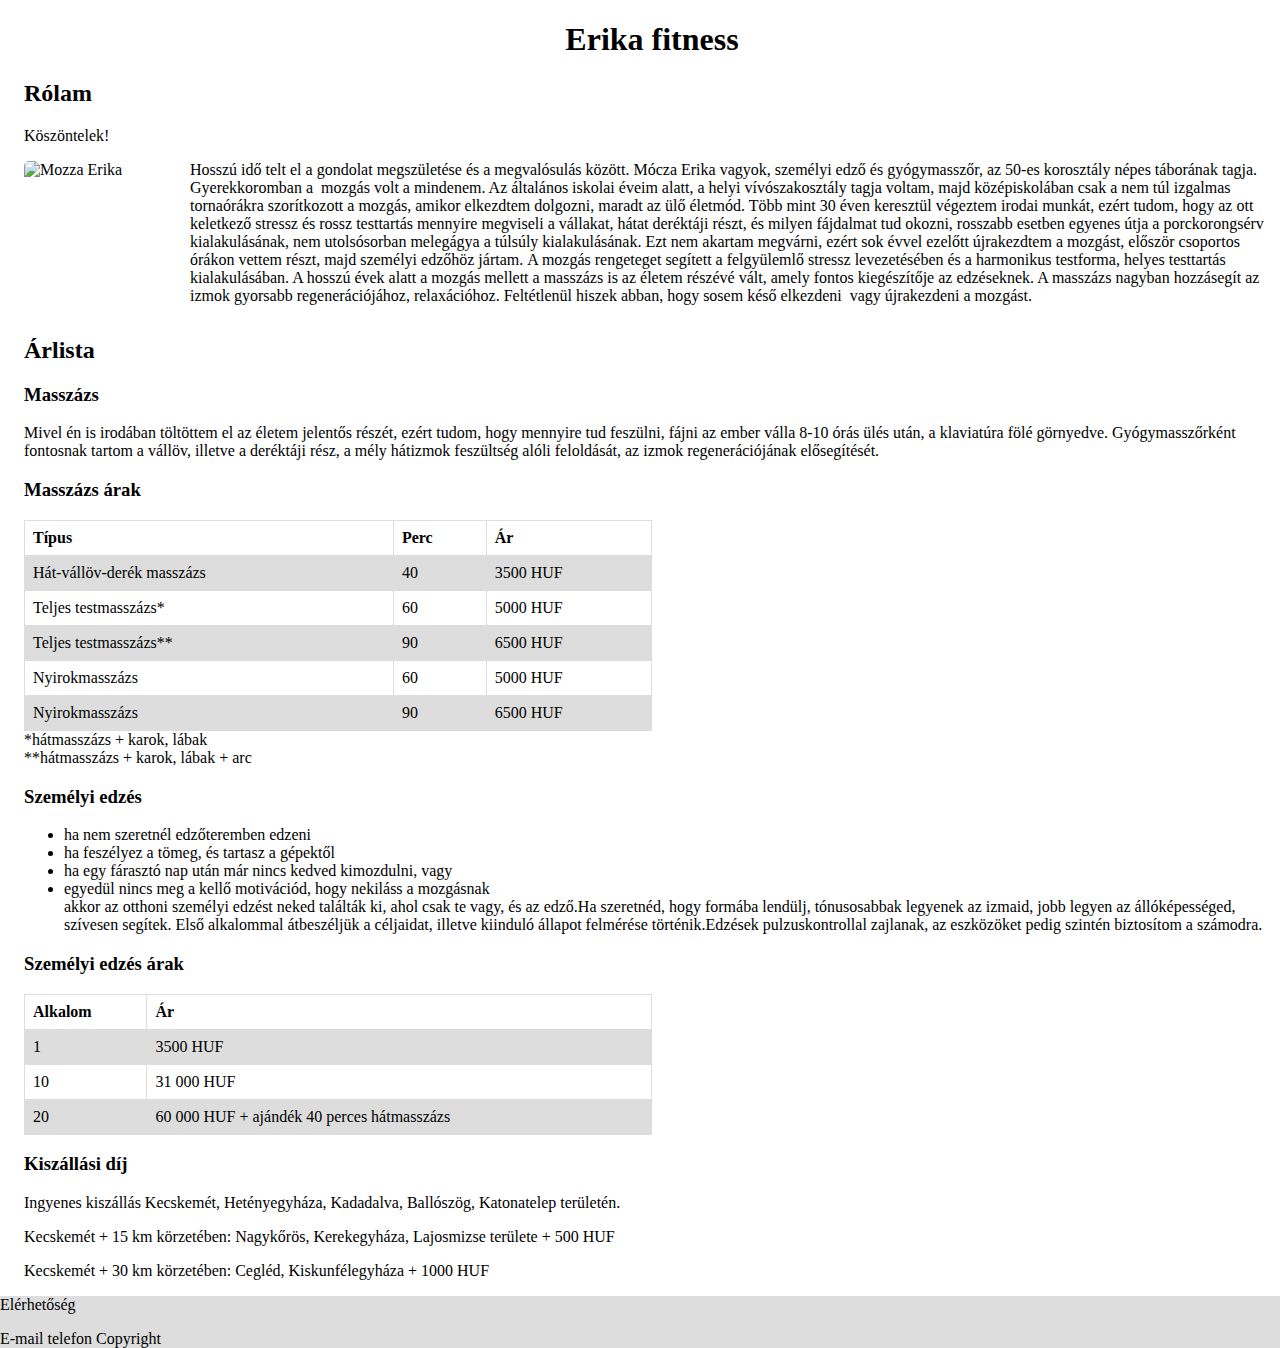
==== index.html @ aba7c1e1 "html added, raw version for wireframe" ====
<!DOCTYPE html>
<html lang="en">

<head>
    <meta charset="UTF-8">
    <meta http-equiv="X-UA-Compatible" content="IE=edge">
    <meta name="viewport" content="width=device-width, initial-scale=1.0">
    <link rel="stylesheet" href="style.css">
    <title>Erika fitness</title>
</head>

<body>
    <main>
        <h1>Erika fitness</h1>
        <section class="first-section">
            <h2>Rólam</h2>
            <div class="about">
                <p>Köszöntelek!</p>
                <img src="https://scontent.fbud4-1.fna.fbcdn.net/v/t31.18172-8/18449265_113474132563004_8985044659441590588_o.jpg?_nc_cat=100&ccb=1-3&_nc_sid=174925&_nc_ohc=2CkDUSMdNc8AX93CDe8&_nc_ht=scontent.fbud4-1.fna&oh=48395b880017b151f3cebd5d5f095a82&oe=60DC9DB2"
                    alt="Mozza Erika"> Hosszú idő telt el a gondolat megszületése és a megvalósulás között. Mócza Erika vagyok, személyi edző és gyógymasszőr, az 50-es korosztály népes táborának tagja. Gyerekkoromban a  mozgás volt a mindenem.
                Az általános iskolai éveim alatt, a helyi vívószakosztály tagja voltam, majd középiskolában csak a nem túl izgalmas tornaórákra szorítkozott a mozgás, amikor elkezdtem dolgozni, maradt az ülő életmód. Több mint 30 éven keresztül végeztem
                irodai munkát, ezért tudom, hogy az ott keletkező stressz és rossz testtartás mennyire megviseli a vállakat, hátat deréktáji részt, és milyen fájdalmat tud okozni, rosszabb esetben egyenes útja a porckorongsérv kialakulásának, nem utolsósorban
                melegágya a túlsúly kialakulásának. Ezt nem akartam megvárni, ezért sok évvel ezelőtt újrakezdtem a mozgást, először csoportos órákon vettem részt, majd személyi edzőhöz jártam. A mozgás rengeteget segített a felgyülemlő stressz levezetésében
                és a harmonikus testforma, helyes testtartás kialakulásában. A hosszú évek alatt a mozgás mellett a masszázs is az életem részévé vált, amely fontos kiegészítője az edzéseknek. A masszázs nagyban hozzásegít az izmok gyorsabb regenerációjához,
                relaxációhoz. Feltétlenül hiszek abban, hogy sosem késő elkezdeni  vagy újrakezdeni a mozgást.</div>
        </section>
        <section>
            <h2>Árlista</h2>
            <div>
                <h3>Masszázs</h3>
                <p>Mivel én is irodában töltöttem el az életem jelentős részét, ezért tudom, hogy mennyire tud feszülni, fájni az ember válla 8-10 órás ülés után, a klaviatúra fölé görnyedve. Gyógymasszőrként fontosnak tartom a vállöv, illetve a deréktáji
                    rész, a mély hátizmok feszültség alóli feloldását, az izmok regenerációjának elősegítését.</p>

            </div>
            <div>
                <h3>Masszázs árak</h3>
                <table>
                    <tr>
                        <th>Típus</th>
                        <th>Perc</th>
                        <th>Ár</th>
                    </tr>
                    <tr>
                        <td>Hát-vállöv-derék masszázs</td>
                        <td>40</td>
                        <td>3500 HUF</td>
                    </tr>
                    <tr>
                        <td>Teljes testmasszázs*</td>
                        <td>60</td>
                        <td>5000 HUF</td>
                    </tr>
                    <tr>
                        <td>Teljes testmasszázs**</td>
                        <td>90</td>
                        <td>6500 HUF</td>
                    </tr>
                    <tr>
                        <td>Nyirokmasszázs</td>
                        <td>60</td>
                        <td>5000 HUF</td>
                    </tr>
                    <tr>
                        <td>Nyirokmasszázs</td>
                        <td>90</td>
                        <td>6500 HUF</td>
                    </tr>
                </table>
                <span>*hátmasszázs + karok, lábak</span><br>
                <span>**hátmasszázs + karok, lábak + arc</span>
            </div>
            <div>
                <h3>Személyi edzés</h3>
                <ul>
                    <li>ha nem szeretnél edzőteremben edzeni</li>
                    <li>ha feszélyez a tömeg, és tartasz a gépektől</li>
                    <li>ha egy fárasztó nap után már nincs kedved kimozdulni, vagy</li>
                    <li>egyedül nincs meg a kellő motivációd, hogy nekiláss a mozgásnak</li>
                    <span>akkor az otthoni személyi edzést neked találták ki, ahol csak te vagy, és az edző.Ha szeretnéd, hogy formába lendülj, tónusosabbak legyenek az izmaid, jobb legyen az állóképességed, szívesen segítek. Első alkalommal átbeszéljük a céljaidat,
                        illetve kiinduló állapot felmérése történik.Edzések pulzuskontrollal zajlanak, az eszközöket pedig szintén biztosítom a számodra.</span>
                </ul>
            </div>
            <div>
                <h3>Személyi edzés árak</h3>
                <table>

                    <tr>
                        <th>Alkalom</th>
                        <th>Ár</th>
                    </tr>
                    <tr>
                        <td>1</td>
                        <td>3500 HUF</td>
                    </tr>
                    <tr>
                        <td>10</td>
                        <td>31 000 HUF</td>
                    </tr>
                    <tr>
                        <td>20</td>
                        <td>60 000 HUF + ajándék 40 perces hátmasszázs</td>
                    </tr>

                </table>
            </div>
            <div>
                <h3>Kiszállási díj</h3>
                <p>Ingyenes kiszállás Kecskemét, Hetényegyháza, Kadadalva, Ballószög, Katonatelep területén.</p>
                <p>Kecskemét + 15 km körzetében: Nagykőrös, Kerekegyháza, Lajosmizse területe + 500 HUF</p>
                <p>Kecskemét + 30 km körzetében: Cegléd, Kiskunfélegyháza + 1000 HUF</p>
            </div>
        </section>
    </main>
    <footer>
        <p>Elérhetőség</p>
        <span>E-mail</span>
        <span>telefon</span>
        <span>Copyright</span>
    </footer>

</body>

</html>
---- style.css ----
body {
    padding: 0;
    margin: 0;
    box-sizing: border-box;
}

main {
    padding-left: 1.5em;
}

h1 {
    text-align: center;
}

.first-section {
    margin-bottom: 2em;
}

.about img {
    padding-right: 1em;
}

img {
    width: 150px;
    height: 150px;
    float: left;
    border-radius: 5px;
}

table {
    border-collapse: collapse;
    width: 50%;
}

td,
th {
    border: 1px solid #dddddd;
    text-align: left;
    padding: 8px;
}

tr:nth-child(even) {
    background-color: #dddddd;
}

footer {
    background-color: #dddddd;
}
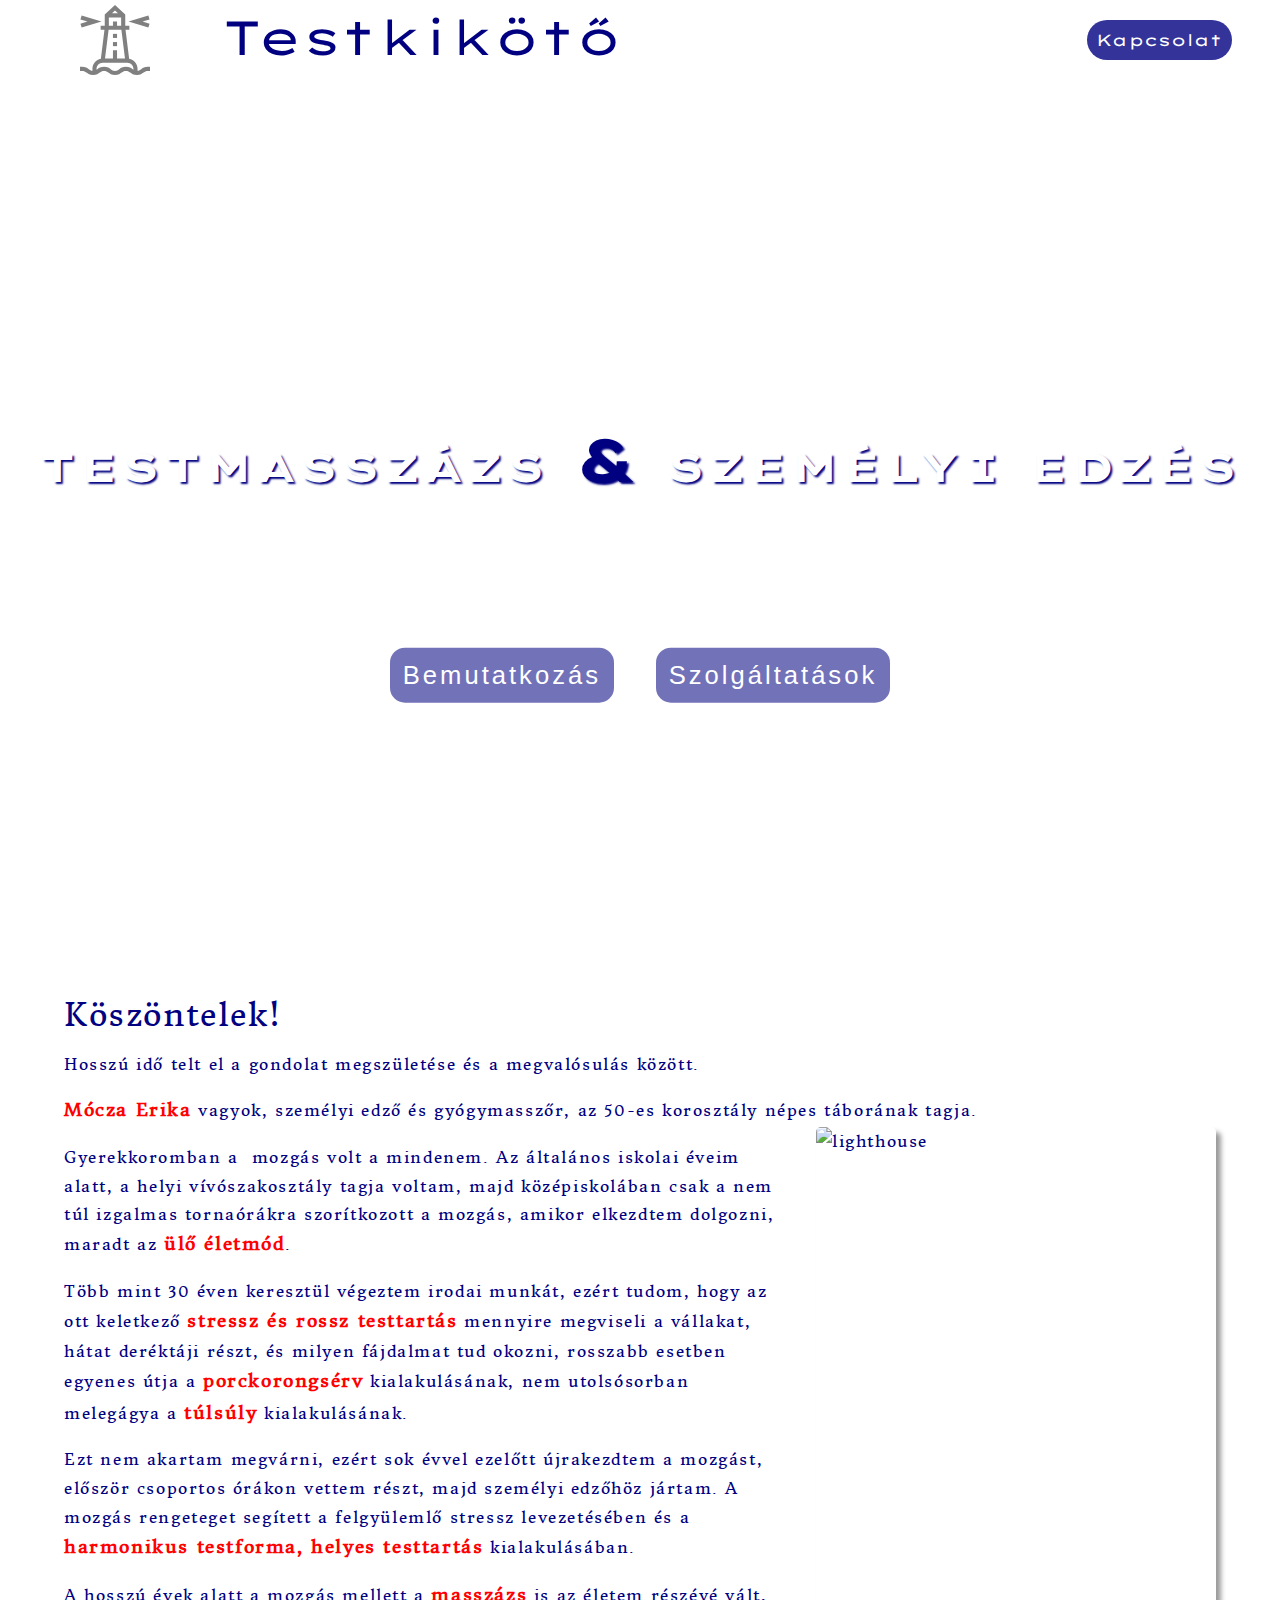
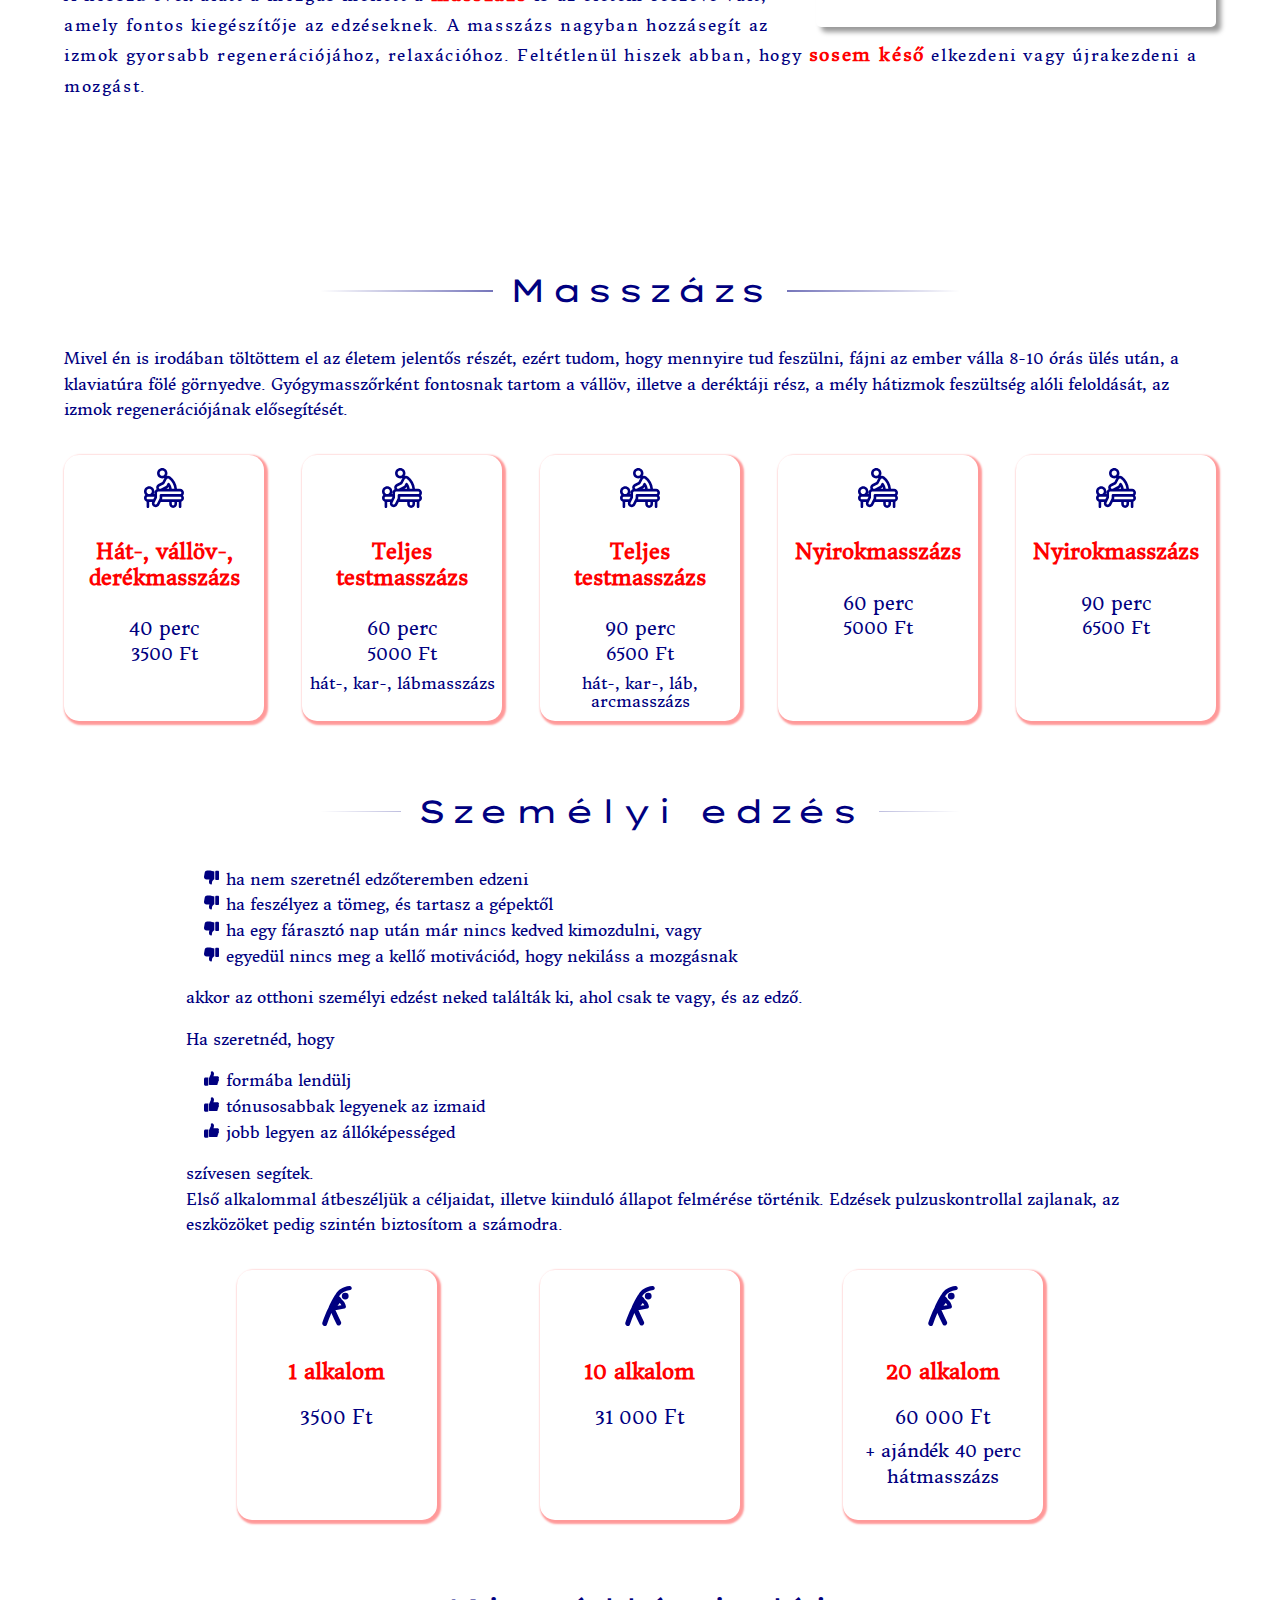
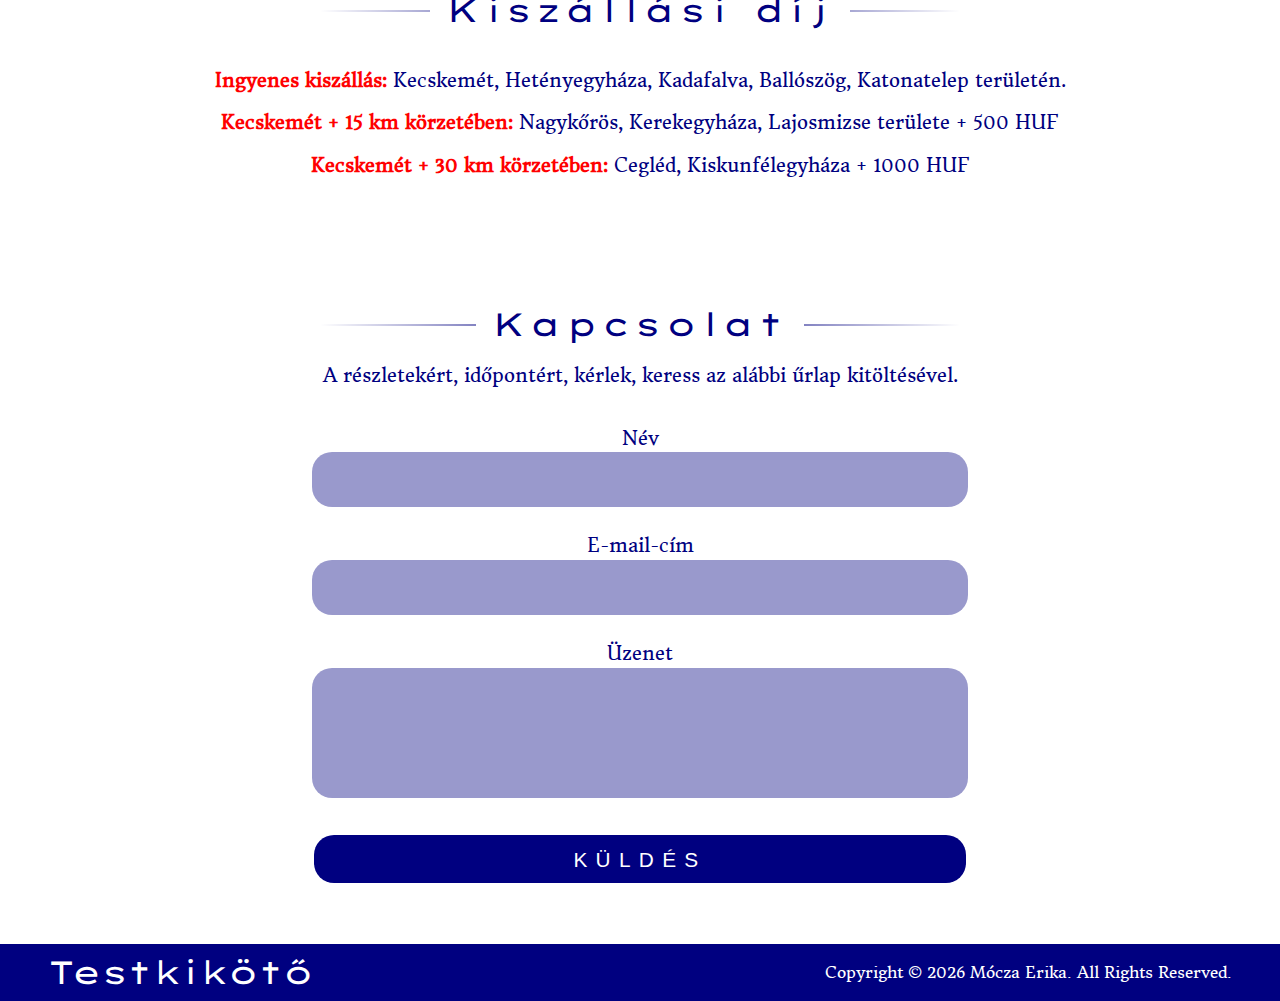
==== commit 35b8e261: "v1: hero, cards, contact form to be continued" ====
--- a/index.html
+++ b/index.html
@@ -5,117 +5,185 @@
     <meta charset="UTF-8">
     <meta http-equiv="X-UA-Compatible" content="IE=edge">
     <meta name="viewport" content="width=device-width, initial-scale=1.0">
+    <link rel="icon" href="lighthouse.svg" type="image/icon">
     <link rel="stylesheet" href="style.css">
-    <title>Erika fitness</title>
+    <script src="script.js"></script>
+    <title>Testkikötő</title>
 </head>
 
 <body>
     <main>
-        <h1>Erika fitness</h1>
-        <section class="first-section">
-            <h2>Rólam</h2>
-            <div class="about">
+        <nav>
+            <a href="#">
+                <svg id="Capa_1" enable-background="new 0 0 512.05 512.05" height="70" viewBox="0 0 512.05 512.05" width="70" xmlns="http://www.w3.org/2000/svg"><g>
+                <path d="m500.155 76.701-145.613 44.349 145.613 44.35 8.74-28.699-51.386-15.651 51.386-15.65z"/><path d="m11.895 165.4 145.614-44.35-145.614-44.349-8.74 28.699 51.386 15.65-51.386 15.651z"/><path d="m447.668 469.945c-8.474 6.201-14.883 10.878-26.643 11.894v-14.789c0-36.78-26.619-67.438-61.6-73.777l-26.417-212.223h28.017v-30h-30v-81.55l-75-69.5-75 69.5v81.55h-30v30h28.017l-26.418 212.223c-34.98 6.339-61.599 36.998-61.599 73.777v14.788c-11.76-1.016-18.168-5.693-26.643-11.894-10.896-7.972-24.456-17.895-49.357-17.895h-15v30h15c15.098 0 22.038 5.078 31.643 12.105 10.896 7.972 24.456 17.895 49.357 17.895 25 0 38.308-9.98 49-18 9.289-6.967 16-12 31-12s21.711 5.033 31 12c10.692 8.02 24 18 49 18s38.308-9.98 49-18c9.289-6.967 16-12 31-12s21.711 5.033 31 12c10.692 8.02 24 18 49 18 24.901 0 38.462-9.922 49.357-17.895 9.604-7.028 16.544-12.105 31.643-12.105h15v-30h-15c-24.901.001-38.462 9.923-49.357 17.896zm-191.643-429.045 21.745 20.15h-43.489zm-45 50.15h90v60h-30v-30h-30v30h-30zm-1.751 90h93.503l26.266 211h-58.017v-61h-30v61h-58.017zm181.751 293.365c-1.952-1.336-3.911-2.798-6-4.365-10.692-8.02-24-18-49-18s-38.308 9.98-49 18c-9.289 6.967-16 12-31 12s-21.711-5.033-31-12c-10.692-8.02-24-18-49-18s-38.308 9.98-49 18c-2.089 1.567-4.048 3.029-6 4.365v-7.365c0-24.813 20.187-45 45-45h180c24.813 0 45 20.187 45 45z"/><path d="m241.025 211.05h30v30h-30z"/><path d="m241.025 271.05h30v30h-30z"/></g></svg>
+                <span id="nav-span">Testkikötő</span>
+            </a>
+            <a href="#contact"><button>Kapcsolat</button></a>
+        </nav>
+        <div class="hero">
+            <h1>testmasszázs
+                <span>&</span> személyi edzés</h1>
+            <div class="hero-subtext">
+                <span class="hero-span">
+                    <a href="#about">Bemutatkozás</a>
+                </span>
+                <span class="hero-span">
+                    <a href="#services">Szolgáltatások</a>
+                </span>
+            </div>
+
+        </div>
+        <a id="about"></a>
+        <section class="about">
+            <div class="about-text">
                 <p>Köszöntelek!</p>
-                <img src="https://scontent.fbud4-1.fna.fbcdn.net/v/t31.18172-8/18449265_113474132563004_8985044659441590588_o.jpg?_nc_cat=100&ccb=1-3&_nc_sid=174925&_nc_ohc=2CkDUSMdNc8AX93CDe8&_nc_ht=scontent.fbud4-1.fna&oh=48395b880017b151f3cebd5d5f095a82&oe=60DC9DB2"
-                    alt="Mozza Erika"> Hosszú idő telt el a gondolat megszületése és a megvalósulás között. Mócza Erika vagyok, személyi edző és gyógymasszőr, az 50-es korosztály népes táborának tagja. Gyerekkoromban a  mozgás volt a mindenem.
-                Az általános iskolai éveim alatt, a helyi vívószakosztály tagja voltam, majd középiskolában csak a nem túl izgalmas tornaórákra szorítkozott a mozgás, amikor elkezdtem dolgozni, maradt az ülő életmód. Több mint 30 éven keresztül végeztem
-                irodai munkát, ezért tudom, hogy az ott keletkező stressz és rossz testtartás mennyire megviseli a vállakat, hátat deréktáji részt, és milyen fájdalmat tud okozni, rosszabb esetben egyenes útja a porckorongsérv kialakulásának, nem utolsósorban
-                melegágya a túlsúly kialakulásának. Ezt nem akartam megvárni, ezért sok évvel ezelőtt újrakezdtem a mozgást, először csoportos órákon vettem részt, majd személyi edzőhöz jártam. A mozgás rengeteget segített a felgyülemlő stressz levezetésében
-                és a harmonikus testforma, helyes testtartás kialakulásában. A hosszú évek alatt a mozgás mellett a masszázs is az életem részévé vált, amely fontos kiegészítője az edzéseknek. A masszázs nagyban hozzásegít az izmok gyorsabb regenerációjához,
-                relaxációhoz. Feltétlenül hiszek abban, hogy sosem késő elkezdeni  vagy újrakezdeni a mozgást.</div>
+                <p>Hosszú idő telt el a gondolat megszületése és a megvalósulás között.</p>
+                <span>Mócza Erika</span> vagyok, személyi edző és gyógymasszőr, az 50-es korosztály népes táborának tagja.
+                <img src="https://images.unsplash.com/photo-1570611003891-de3f8d228e37?ixlib=rb-1.2.1&ixid=MnwxMjA3fDB8MHxwaG90by1wYWdlfHx8fGVufDB8fHx8&auto=format&fit=crop&w=750&q=80" alt="lighthouse">
+                <p>Gyerekkoromban a  mozgás volt a mindenem. Az általános iskolai éveim alatt, a helyi vívószakosztály tagja voltam, majd középiskolában csak a nem túl izgalmas tornaórákra szorítkozott a mozgás, amikor elkezdtem dolgozni, maradt az <span>ülő életmód</span>.</p>
+                <p>
+                    Több mint 30 éven keresztül végeztem irodai munkát, ezért tudom, hogy az ott keletkező <span>stressz és rossz testtartás</span> mennyire megviseli a vállakat, hátat deréktáji részt, és milyen fájdalmat tud okozni, rosszabb esetben
+                    egyenes útja a <span>porckorongsérv</span> kialakulásának, nem utolsósorban melegágya a <span>túlsúly</span> kialakulásának.
+                </p>
+                <p>
+                    Ezt nem akartam megvárni, ezért sok évvel ezelőtt újrakezdtem a mozgást, először csoportos órákon vettem részt, majd személyi edzőhöz jártam. A mozgás rengeteget segített a felgyülemlő stressz levezetésében és a <span>harmonikus testforma, helyes testtartás</span>                    kialakulásában.
+                </p>
+                <p>
+                    A hosszú évek alatt a mozgás mellett a <span>masszázs</span> is az életem részévé vált, amely fontos kiegészítője az edzéseknek. A masszázs nagyban hozzásegít az izmok gyorsabb regenerációjához, relaxációhoz. Feltétlenül hiszek abban,
+                    hogy <span>sosem késő</span> elkezdeni vagy újrakezdeni a mozgást.
+                </p>
+            </div>
+
         </section>
-        <section>
-            <h2>Árlista</h2>
-            <div>
-                <h3>Masszázs</h3>
+        <a id="services"></a>
+        <section class="services">
+            <div class="massage-container">
+                <div class="massage-title">
+                    <hr class="hr-text">
+                </div>
+            </div>
+            <div class="massage-text">
                 <p>Mivel én is irodában töltöttem el az életem jelentős részét, ezért tudom, hogy mennyire tud feszülni, fájni az ember válla 8-10 órás ülés után, a klaviatúra fölé görnyedve. Gyógymasszőrként fontosnak tartom a vállöv, illetve a deréktáji
                     rész, a mély hátizmok feszültség alóli feloldását, az izmok regenerációjának elősegítését.</p>
+            </div>
+            <div class="card-container massage">
+                <div class="massage-cards">
+                    <div class="first card">
+                        <p class="first-line">Hát-, vállöv-, derékmasszázs</p>
+                        <span>40 perc</span>
+                        <span>3500 Ft</span>
+                    </div>
+                    <div class="second card">
+                        <p>Teljes testmasszázs</p>
+                        <span>60 perc</span>
+                        <span>5000 Ft</span>
+                        <span>hát-, kar-, lábmasszázs</span>
+                    </div>
+                    <div class="third card">
+                        <p>Teljes testmasszázs</p>
+                        <span>90 perc</span>
+                        <span>6500 Ft</span>
+                        <span>hát-, kar-, láb, arcmasszázs</span>
+                    </div>
+                    <div class="fourth card">
+                        <p>Nyirokmasszázs</p>
+                        <span>60 perc</span>
+                        <span>5000 Ft</span>
+                    </div>
+                    <div class="fifth card">
+                        <p>Nyirokmasszázs</p>
+                        <span>90 perc</span>
+                        <span>6500 Ft</span>
+                    </div>
+                </div>
+            </div>
+            <div class="training">
+                <div class="training-container">
+                    <div class="training-title">
+                        <hr class="hr-text">
+                    </div>
+                </div>
+                <div class="training-text-container">
 
+                    <div class="training-text">
+                        <ul class="negative">
+                            <li>ha nem szeretnél edzőteremben edzeni</li>
+                            <li>ha feszélyez a tömeg, és tartasz a gépektől</li>
+                            <li>ha egy fárasztó nap után már nincs kedved kimozdulni, vagy</li>
+                            <li>egyedül nincs meg a kellő motivációd, hogy nekiláss a mozgásnak</li>
+                        </ul>
+                        <p>akkor az <span>otthoni személyi edzést</span> neked találták ki, ahol csak te vagy, és az edző. </p>
+                        <p>
+                            Ha szeretnéd, hogy
+                            <ul class="positive">
+                                <li>formába lendülj</li>
+                                <li>tónusosabbak legyenek az izmaid</li>
+                                <li>jobb legyen az állóképességed</li>
+                            </ul>
+                            szívesen segítek.<br> Első alkalommal átbeszéljük a céljaidat, illetve kiinduló állapot felmérése történik. Edzések pulzuskontrollal zajlanak, az eszközöket pedig szintén biztosítom a számodra.
+                        </p>
+                        </p>
+                    </div>
+                </div>
             </div>
-            <div>
-                <h3>Masszázs árak</h3>
-                <table>
-                    <tr>
-                        <th>Típus</th>
-                        <th>Perc</th>
-                        <th>Ár</th>
-                    </tr>
-                    <tr>
-                        <td>Hát-vállöv-derék masszázs</td>
-                        <td>40</td>
-                        <td>3500 HUF</td>
-                    </tr>
-                    <tr>
-                        <td>Teljes testmasszázs*</td>
-                        <td>60</td>
-                        <td>5000 HUF</td>
-                    </tr>
-                    <tr>
-                        <td>Teljes testmasszázs**</td>
-                        <td>90</td>
-                        <td>6500 HUF</td>
-                    </tr>
-                    <tr>
-                        <td>Nyirokmasszázs</td>
-                        <td>60</td>
-                        <td>5000 HUF</td>
-                    </tr>
-                    <tr>
-                        <td>Nyirokmasszázs</td>
-                        <td>90</td>
-                        <td>6500 HUF</td>
-                    </tr>
-                </table>
-                <span>*hátmasszázs + karok, lábak</span><br>
-                <span>**hátmasszázs + karok, lábak + arc</span>
+            <div class="card-container training">
+                <div class="training-cards">
+                    <div class="first card">
+                        <span>1 alkalom</span>
+                        <span>3500 Ft</span>
+                    </div>
+                    <div class="second card">
+                        <span>10 alkalom</span>
+                        <span>31 000 Ft</span>
+                    </div>
+                    <div class="third card">
+                        <span>20 alkalom</span>
+                        <span>60 000 Ft</span>
+                        <span>+ ajándék 40 perc hátmasszázs</span>
+                    </div>
+                </div>
             </div>
-            <div>
-                <h3>Személyi edzés</h3>
-                <ul>
-                    <li>ha nem szeretnél edzőteremben edzeni</li>
-                    <li>ha feszélyez a tömeg, és tartasz a gépektől</li>
-                    <li>ha egy fárasztó nap után már nincs kedved kimozdulni, vagy</li>
-                    <li>egyedül nincs meg a kellő motivációd, hogy nekiláss a mozgásnak</li>
-                    <span>akkor az otthoni személyi edzést neked találták ki, ahol csak te vagy, és az edző.Ha szeretnéd, hogy formába lendülj, tónusosabbak legyenek az izmaid, jobb legyen az állóképességed, szívesen segítek. Első alkalommal átbeszéljük a céljaidat,
-                        illetve kiinduló állapot felmérése történik.Edzések pulzuskontrollal zajlanak, az eszközöket pedig szintén biztosítom a számodra.</span>
-                </ul>
+            <div class="travel-container">
+                <div class="travel-title">
+                    <hr class="hr-text">
+                </div>
             </div>
-            <div>
-                <h3>Személyi edzés árak</h3>
-                <table>
+            <div class="travel-text">
 
-                    <tr>
-                        <th>Alkalom</th>
-                        <th>Ár</th>
-                    </tr>
-                    <tr>
-                        <td>1</td>
-                        <td>3500 HUF</td>
-                    </tr>
-                    <tr>
-                        <td>10</td>
-                        <td>31 000 HUF</td>
-                    </tr>
-                    <tr>
-                        <td>20</td>
-                        <td>60 000 HUF + ajándék 40 perces hátmasszázs</td>
-                    </tr>
-
-                </table>
+                <p><span>Ingyenes kiszállás:</span> Kecskemét, Hetényegyháza, Kadafalva, Ballószög, Katonatelep területén.</p>
+                <p><span>Kecskemét + 15 km körzetében:</span> Nagykőrös, Kerekegyháza, Lajosmizse területe + 500 HUF</p>
+                <p><span>Kecskemét + 30 km körzetében:</span> Cegléd, Kiskunfélegyháza + 1000 HUF</p>
             </div>
-            <div>
-                <h3>Kiszállási díj</h3>
-                <p>Ingyenes kiszállás Kecskemét, Hetényegyháza, Kadadalva, Ballószög, Katonatelep területén.</p>
-                <p>Kecskemét + 15 km körzetében: Nagykőrös, Kerekegyháza, Lajosmizse területe + 500 HUF</p>
-                <p>Kecskemét + 30 km körzetében: Cegléd, Kiskunfélegyháza + 1000 HUF</p>
+        </section>
+        <a id="contact"></a>
+        <section class="contact">
+            <div class="contact-container">
+                <div class="contact-title">
+                    <hr class="hr-text">
+                </div>
+            </div>
+            <div class="contact-form-container">
+                <span>A részletekért, időpontért, kérlek, keress az alábbi űrlap kitöltésével.</span>
+                <form id="contact-form" action="">
+                    <label for="name">Név</label><br>
+                    <input type="text" name="user_name" required><br>
+                    <label for="email">E-mail-cím</label><br>
+                    <input type="email" name="user_email" required><br>
+                    <label for="message">Üzenet</label><br>
+                    <textarea name="message" cols="30" rows="5"></textarea><br>
+                    <input type="submit" value="Küldés">
+                </form>
             </div>
         </section>
     </main>
     <footer>
-        <p>Elérhetőség</p>
-        <span>E-mail</span>
-        <span>telefon</span>
-        <span>Copyright</span>
+        <a href="#">
+            <span>Testkikötő</span></a>
+        <p>Copyright &copy;
+            <script>
+                document.write(new Date().getFullYear())
+            </script> Mócza Erika. All Rights Reserved.</p>
     </footer>
 
 </body>
--- a/style.css
+++ b/style.css
@@ -1,10 +1,701 @@
+@charset "UTF-8";
+@import url("https://fonts.googleapis.com/css2?family=Akaya+Telivigala&family=Donegal+One&family=Gentium+Book+Basic&family=Lexend+Zetta&family=Milonga&family=Oregano&family=Quando&family=Red+Rose&display=swap");
 body {
-    padding: 0;
-    margin: 0;
-    box-sizing: border-box;
-}
-
-main {
+  padding: 0;
+  margin: 0;
+  -webkit-box-sizing: border-box;
+          box-sizing: border-box;
+}
+
+nav {
+  position: fixed;
+  display: -webkit-box;
+  display: -ms-flexbox;
+  display: flex;
+  -webkit-box-pack: justify;
+      -ms-flex-pack: justify;
+          justify-content: space-between;
+  -webkit-box-align: center;
+      -ms-flex-align: center;
+          align-items: center;
+  width: 100vw;
+  height: 80px;
+  z-index: 1;
+}
+
+nav a {
+  display: -webkit-box;
+  display: -ms-flexbox;
+  display: flex;
+  text-decoration: none;
+}
+
+nav span {
+  color: white;
+  font-size: 3em;
+  font-family: "Lexend Zetta", sans-serif;
+  padding-left: 1.5em;
+  color: navy;
+  padding-top: .2em;
+}
+
+nav svg {
+  fill: gray;
+  padding-left: 5em;
+  padding-top: .5em;
+  padding-bottom: .5em;
+}
+
+nav button {
+  background-color: navy;
+  color: white;
+  font-size: 1em;
+  font-family: "Lexend Zetta", sans-serif;
+  border: none;
+  border-radius: 20px;
+  height: 40px;
+  padding: 0 .6em 0 .6em;
+  margin-right: 3em;
+  cursor: pointer;
+  -webkit-transition: 1s ease all;
+  transition: 1s ease all;
+  opacity: .8;
+}
+
+nav button:hover {
+  color: white;
+  background-color: red;
+  -webkit-transform: scale(1.1, 1.1);
+          transform: scale(1.1, 1.1);
+  opacity: 1;
+}
+
+.colorChange-nav {
+  background-color: rgba(41, 41, 114, 0.9);
+}
+
+.colorChange-nav-span {
+  color: white;
+  font-size: 2em;
+  padding-top: .7em;
+}
+
+.hero {
+  background-image: url(bgr1.jpg);
+  background-size: cover;
+  width: 100%;
+  height: 100vh;
+  overflow: hidden;
+  position: relative;
+}
+
+.hero h1 {
+  position: absolute;
+  left: 50%;
+  top: 48%;
+  width: 100%;
+  text-transform: uppercase;
+  text-align: center;
+  color: white;
+  -webkit-transform: translate(-50%, -50%);
+          transform: translate(-50%, -50%);
+  letter-spacing: .1em;
+  font-size: 2.5em;
+  font-family: "Lexend Zetta", sans-serif;
+  text-shadow: 2px 2px 2px navy;
+}
+
+.hero h1 span {
+  color: navy;
+  font-size: 1.5em;
+}
+
+.hero-subtext {
+  position: absolute;
+  width: 500px;
+  display: -webkit-box;
+  display: -ms-flexbox;
+  display: flex;
+  -webkit-box-pack: justify;
+      -ms-flex-pack: justify;
+          justify-content: space-between;
+  top: 75%;
+  left: 50%;
+  -webkit-transform: translate(-50%, -50%);
+          transform: translate(-50%, -50%);
+  text-align: center;
+  font-family: Arial, Helvetica, sans-serif;
+  font-size: 1.6em;
+  letter-spacing: 3px;
+}
+
+.hero-subtext a {
+  text-decoration: none;
+  color: white;
+}
+
+.hero-subtext span {
+  padding: .5em;
+  background-color: navy;
+  border-radius: 15px;
+  opacity: .55;
+  -webkit-transition: 1s ease all;
+  transition: 1s ease all;
+}
+
+.hero-subtext span:hover {
+  opacity: 1;
+  -webkit-transform: scale(1.1, 1.1);
+          transform: scale(1.1, 1.1);
+}
+
+.about {
+  width: 100%;
+  height: 100vh;
+}
+
+.about p:first-child {
+  font-size: 2em;
+  line-height: 0.2em;
+}
+
+.about img {
+  width: 300px;
+  height: 300px;
+}
+
+.about .about-text {
+  color: navy;
+  font-family: "Donegal One", serif;
+  padding: 80px 4em 0 4em;
+  letter-spacing: .1em;
+  line-height: 1.8;
+  font-size: 1em;
+}
+
+.about .about-text span {
+  color: red;
+  font-weight: 600;
+  font-size: 1.1em;
+}
+
+.about img {
+  height: 500px;
+  width: 400px;
+  float: right;
+  -webkit-box-shadow: 5px 5px 5px rgba(0, 0, 0, 0.4);
+          box-shadow: 5px 5px 5px rgba(0, 0, 0, 0.4);
+  border-radius: 5px;
+  margin-left: 2em;
+}
+
+.massage-container {
+  width: 100%;
+  display: -webkit-box;
+  display: -ms-flexbox;
+  display: flex;
+  -webkit-box-pack: center;
+      -ms-flex-pack: center;
+          justify-content: center;
+}
+
+.massage-title {
+  padding-top: 50px;
+  width: 30%;
+  font-family: "Lexend Zetta", sans-serif;
+  letter-spacing: .3em;
+  width: 50%;
+}
+
+.massage-title .hr-text {
+  line-height: 1em;
+  position: relative;
+  outline: 0;
+  border: none;
+  color: navy;
+  text-align: center;
+  height: 1.5em;
+  font-size: 2em;
+}
+
+.massage-title .hr-text:before {
+  content: '';
+  background: -webkit-gradient(linear, left top, right top, from(transparent), color-stop(navy), to(transparent));
+  background: linear-gradient(to right, transparent, navy, transparent);
+  position: absolute;
+  left: 0;
+  top: 50%;
+  width: 100%;
+  height: 0.05em;
+}
+
+.massage-title .hr-text:after {
+  content: 'Masszázs';
+  position: relative;
+  display: inline-block;
+  color: navy;
+  padding: 0 .5em;
+  line-height: 1.5em;
+  background-color: white;
+}
+
+.massage-text {
+  padding: 0 4em 0 4em;
+  color: navy;
+  font-family: "Donegal One", serif;
+  font-size: 1em;
+  line-height: 1.6;
+}
+
+.card-container {
+  padding: 1em 4em 0 4em;
+}
+
+.massage-cards {
+  display: -webkit-box;
+  display: -ms-flexbox;
+  display: flex;
+  -webkit-box-pack: justify;
+      -ms-flex-pack: justify;
+          justify-content: space-between;
+}
+
+.massage-cards ul li {
+  list-style-type: none;
+  border: 1px yellow solid;
+}
+
+.card {
+  height: 250px;
+  width: 200px;
+  -webkit-box-shadow: 2px 2px 2px 2px rgba(255, 0, 0, 0.4);
+          box-shadow: 2px 2px 2px 2px rgba(255, 0, 0, 0.4);
+  padding-bottom: 1em;
+  display: -webkit-box;
+  display: -ms-flexbox;
+  display: flex;
+  -webkit-box-orient: vertical;
+  -webkit-box-direction: normal;
+      -ms-flex-direction: column;
+          flex-direction: column;
+  -webkit-box-align: center;
+      -ms-flex-align: center;
+          align-items: center;
+  border-radius: 15px;
+  font-family: "Donegal One", serif;
+  line-height: 1.6em;
+  color: navy;
+  -webkit-transition: 1s ease all;
+  transition: 1s ease all;
+}
+
+.card::before {
+  content: url(massage.svg);
+  -webkit-box-align: center;
+      -ms-flex-align: center;
+          align-items: center;
+  padding-top: .8em;
+}
+
+.card p:nth-child(1) {
+  font-size: 1.3em;
+  font-weight: 600;
+  color: red;
+  border-radius: 5px;
+  text-align: center;
+  background-color: rgba(255, 255, 255, 0.8);
+  padding: 0.2em;
+}
+
+.card span:nth-child(2) {
+  font-size: 1.2em;
+}
+
+.card span:nth-child(3) {
+  font-size: 1.1em;
+}
+
+.card span:nth-child(4) {
+  font-size: 1em;
+  text-align: center;
+  line-height: 1.1em;
+  padding-top: .5em;
+}
+
+.card:hover {
+  background-color: red;
+  -webkit-transform: scale(1.1, 1.1);
+          transform: scale(1.1, 1.1);
+  color: white;
+  -webkit-box-shadow: none;
+          box-shadow: none;
+}
+
+.training-text-container {
+  display: -webkit-box;
+  display: -ms-flexbox;
+  display: flex;
+  -webkit-box-pack: center;
+      -ms-flex-pack: center;
+          justify-content: center;
+  padding-left: 4em;
+}
+
+.training-container {
+  width: 100%;
+  display: -webkit-box;
+  display: -ms-flexbox;
+  display: flex;
+  -webkit-box-pack: center;
+      -ms-flex-pack: center;
+          justify-content: center;
+}
+
+.training-title {
+  padding-top: 50px;
+  width: 30%;
+  font-family: "Lexend Zetta", sans-serif;
+  letter-spacing: .3em;
+  width: 50%;
+}
+
+.training-title .hr-text {
+  line-height: 1em;
+  position: relative;
+  outline: 0;
+  border: none;
+  color: navy;
+  text-align: center;
+  height: 1.5em;
+  font-size: 2em;
+}
+
+.training-title .hr-text:before {
+  content: '';
+  background: -webkit-gradient(linear, left top, right top, from(transparent), color-stop(navy), to(transparent));
+  background: linear-gradient(to right, transparent, navy, transparent);
+  position: absolute;
+  left: 0;
+  top: 50%;
+  width: 100%;
+  height: 0.05em;
+}
+
+.training-title .hr-text:after {
+  content: 'Személyi edzés';
+  position: relative;
+  display: inline-block;
+  color: navy;
+  padding: 0 .5em;
+  line-height: 1.5em;
+  background-color: white;
+}
+
+.training-text {
+  color: navy;
+  font-family: "Donegal One", serif;
+  font-size: 1em;
+  line-height: 1.6;
+  width: 80%;
+}
+
+.training-text .negative {
+  list-style-image: url(dislike.svg);
+}
+
+.training-text .positive {
+  list-style-image: url(like.svg);
+}
+
+.card-container.training {
+  display: -webkit-box;
+  display: -ms-flexbox;
+  display: flex;
+  -webkit-box-pack: center;
+      -ms-flex-pack: center;
+          justify-content: center;
+}
+
+.training-cards {
+  display: -webkit-box;
+  display: -ms-flexbox;
+  display: flex;
+  -webkit-box-pack: justify;
+      -ms-flex-pack: justify;
+          justify-content: space-between;
+  width: 70%;
+}
+
+.training-cards .card {
+  padding-bottom: 0;
+}
+
+.training-cards .card::before {
+  content: url(stretching-exercises.svg);
+  padding: 1em 0 1em 0;
+}
+
+.training-cards span:nth-child(1) {
+  font-size: 1.3em;
+  font-weight: 600;
+  color: red;
+  border-radius: 5px;
+  text-align: center;
+  background-color: rgba(255, 255, 255, 0.8);
+  padding: 0.2em;
+  line-height: 1.8em;
+}
+
+.training-cards span:nth-child(2) {
+  font-size: 1.2em;
+  padding-top: .5em;
+}
+
+.training-cards span:nth-child(3) {
+  font-size: 1.1em;
+  padding-top: .5em;
+  text-align: center;
+}
+
+.travel-container {
+  width: 100%;
+  display: -webkit-box;
+  display: -ms-flexbox;
+  display: flex;
+  -webkit-box-pack: center;
+      -ms-flex-pack: center;
+          justify-content: center;
+}
+
+.travel-title {
+  padding-top: 50px;
+  width: 30%;
+  font-family: "Lexend Zetta", sans-serif;
+  letter-spacing: .3em;
+  width: 50%;
+}
+
+.travel-title .hr-text {
+  line-height: 1em;
+  position: relative;
+  outline: 0;
+  border: none;
+  color: navy;
+  text-align: center;
+  height: 1.5em;
+  font-size: 2em;
+}
+
+.travel-title .hr-text:before {
+  content: '';
+  background: -webkit-gradient(linear, left top, right top, from(transparent), color-stop(navy), to(transparent));
+  background: linear-gradient(to right, transparent, navy, transparent);
+  position: absolute;
+  left: 0;
+  top: 50%;
+  width: 100%;
+  height: 0.05em;
+}
+
+.travel-title .hr-text:after {
+  content: 'Kiszállási díj';
+  position: relative;
+  display: inline-block;
+  color: navy;
+  padding: 0 .5em;
+  line-height: 1.5em;
+  background-color: white;
+}
+
+.travel-text {
+  padding: 0 4em 0 4em;
+  color: navy;
+  font-family: "Donegal One", serif;
+  font-size: 1.2em;
+  line-height: 1.2;
+  text-align: center;
+  margin-bottom: 3em;
+}
+
+.travel-text span {
+  color: red;
+  font-weight: 600;
+}
+
+.contact-container {
+  width: 100%;
+  display: -webkit-box;
+  display: -ms-flexbox;
+  display: flex;
+  -webkit-box-pack: center;
+      -ms-flex-pack: center;
+          justify-content: center;
+}
+
+.contact-title {
+  padding-top: 50px;
+  width: 30%;
+  font-family: "Lexend Zetta", sans-serif;
+  letter-spacing: .3em;
+  width: 50%;
+}
+
+.contact-title .hr-text {
+  line-height: 1em;
+  position: relative;
+  outline: 0;
+  border: none;
+  color: navy;
+  text-align: center;
+  height: 1.5em;
+  font-size: 2em;
+}
+
+.contact-title .hr-text:before {
+  content: '';
+  background: -webkit-gradient(linear, left top, right top, from(transparent), color-stop(navy), to(transparent));
+  background: linear-gradient(to right, transparent, navy, transparent);
+  position: absolute;
+  left: 0;
+  top: 50%;
+  width: 100%;
+  height: 0.05em;
+}
+
+.contact-title .hr-text:after {
+  content: 'Kapcsolat';
+  position: relative;
+  display: inline-block;
+  color: navy;
+  padding: 0 .5em;
+  line-height: 1.5em;
+  background-color: white;
+}
+
+.contact-form-container {
+  height: 580px;
+  width: 100%;
+  font-family: "Donegal One", serif;
+  text-align: center;
+  display: -webkit-box;
+  display: -ms-flexbox;
+  display: flex;
+  -webkit-box-align: center;
+      -ms-flex-align: center;
+          align-items: center;
+  -webkit-box-orient: vertical;
+  -webkit-box-direction: normal;
+      -ms-flex-direction: column;
+          flex-direction: column;
+}
+
+.contact-form-container span {
+  color: navy;
+  font-family: "Donegal One", serif;
+  font-size: 1.2em;
+  line-height: 1.2;
+  text-align: center;
+  margin-bottom: 2em;
+}
+
+#contact-form {
+  line-height: 1.6em;
+  border-radius: 30px;
+  margin-bottom: 2em;
+}
+
+#contact-form label {
+  font-family: "Donegal One", serif;
+  font-size: 1.2em;
+  color: navy;
+}
+
+#contact-form input,
+#contact-form textarea {
+  width: 85%;
+  margin-bottom: 1.5em;
+  border: none;
+  border-radius: 20px;
+  background: navy;
+  opacity: .4;
+  color: white;
+  font-size: 1.1em;
+  line-height: 3em;
+}
+
+#contact-form input:focus,
+#contact-form textarea:focus {
+  outline: none;
+  padding-left: .5em;
+}
+
+#contact-form textarea {
+  resize: none;
+  font-size: 1.5em;
+  line-height: 1.3em;
+}
+
+#contact-form input[type="submit"] {
+  width: 85%;
+  padding: .4em;
+  border-radius: 20px;
+  border: none;
+  background: navy;
+  opacity: 1;
+  font-size: 1.3em;
+  letter-spacing: .4em;
+  text-transform: uppercase;
+  color: white;
+  cursor: pointer;
+  line-height: 1.5em;
+  -webkit-transition: 1s ease all;
+  transition: 1s ease all;
+}
+
+#contact-form input[type="submit"]:hover {
+  opacity: .6;
+  -webkit-transform: scale(1.1, 1.1);
+          transform: scale(1.1, 1.1);
+}
+
+#contact-form input[type="submit"]:active {
+  opacity: 1;
+}
+
+@media (min-width: 568px) {
+  form {
+    width: 60%;
+  }
+}
+
+footer {
+  background-color: navy;
+  color: white;
+  display: -webkit-box;
+  display: -ms-flexbox;
+  display: flex;
+  -webkit-box-pack: justify;
+      -ms-flex-pack: justify;
+          justify-content: space-between;
+  -webkit-box-align: center;
+      -ms-flex-align: center;
+          align-items: center;
+  font-family: "Donegal One", serif;
+  padding: .1em 3em .2em 3em;
+}
+
+footer a {
+  text-decoration: none;
+}
+
+footer span {
+  font-size: 2em;
+  font-family: "Lexend Zetta", sans-serif;
+  color: navy;
+  color: white;
+}
+
+/* main {
     padding-left: 1.5em;
 }
 
@@ -41,8 +732,5 @@
 
 tr:nth-child(even) {
     background-color: #dddddd;
-}
-
-footer {
-    background-color: #dddddd;
-}+} */
+/*# sourceMappingURL=style.css.map */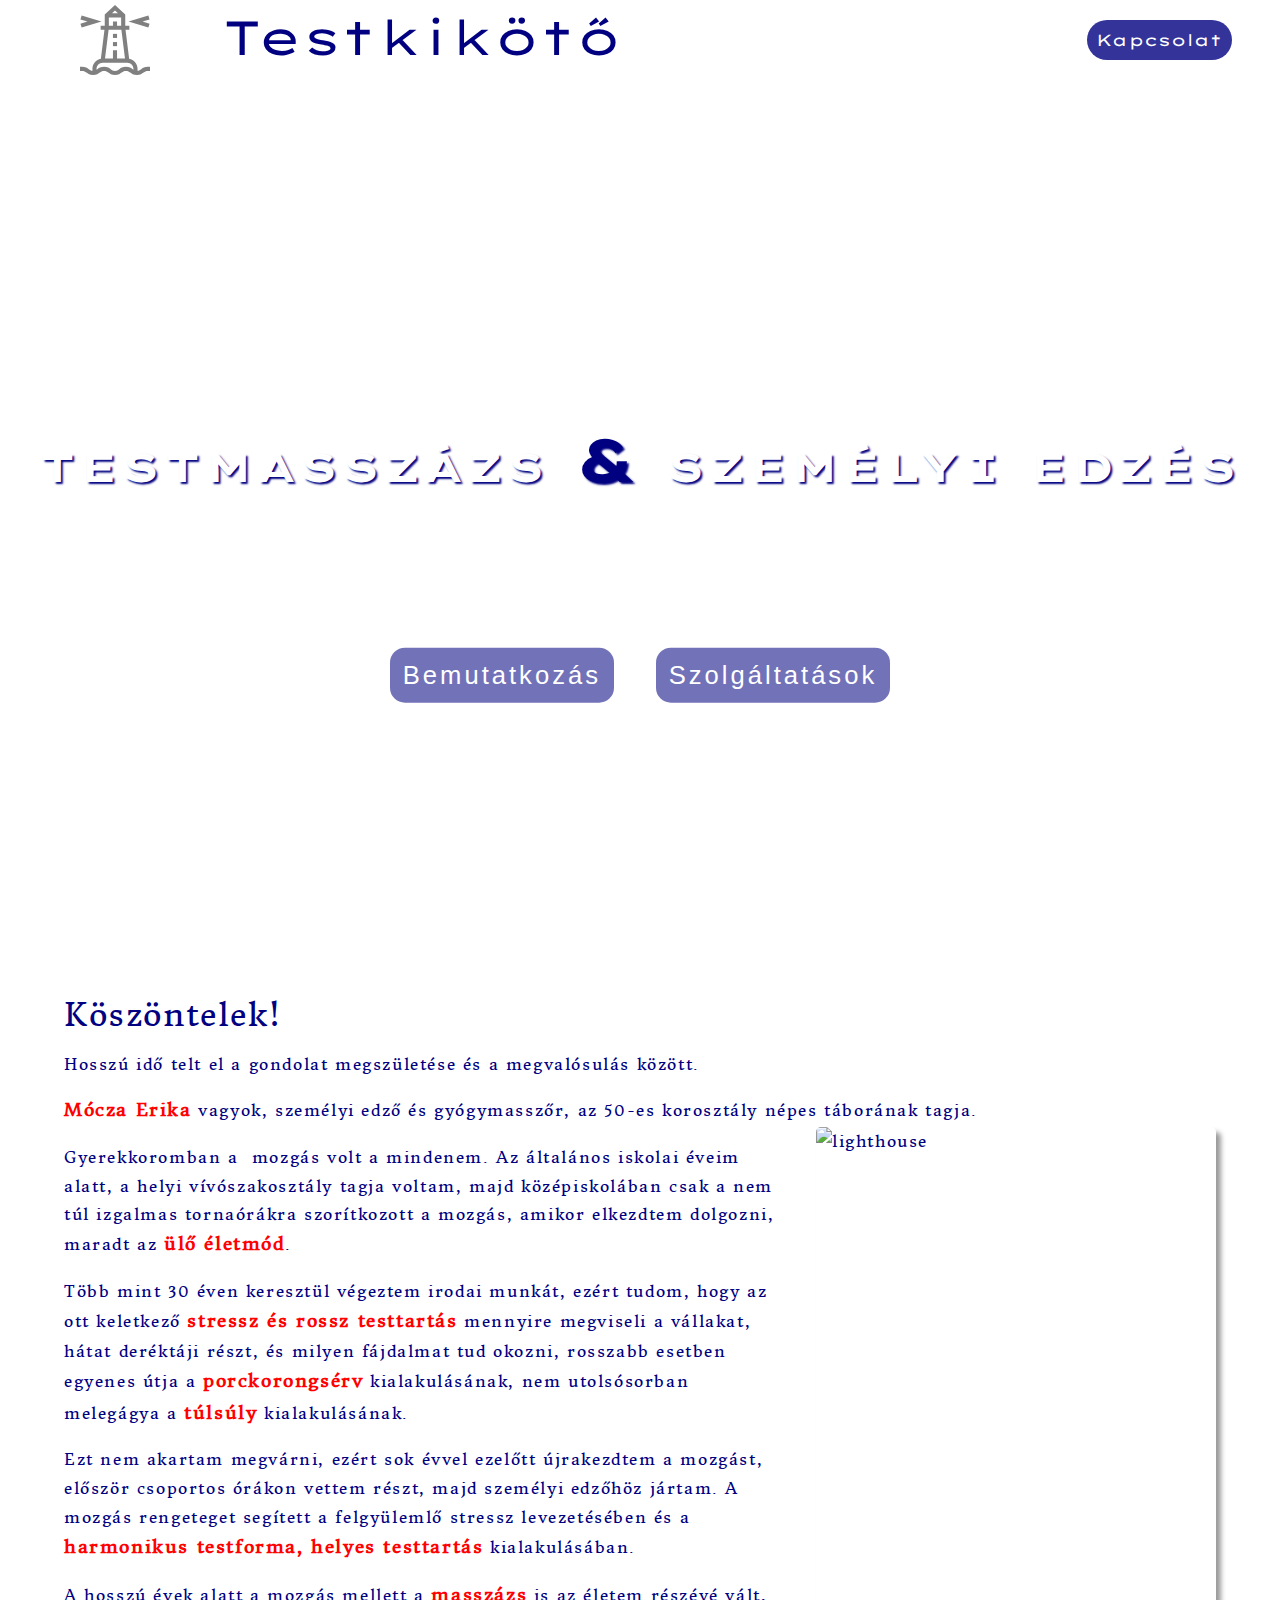
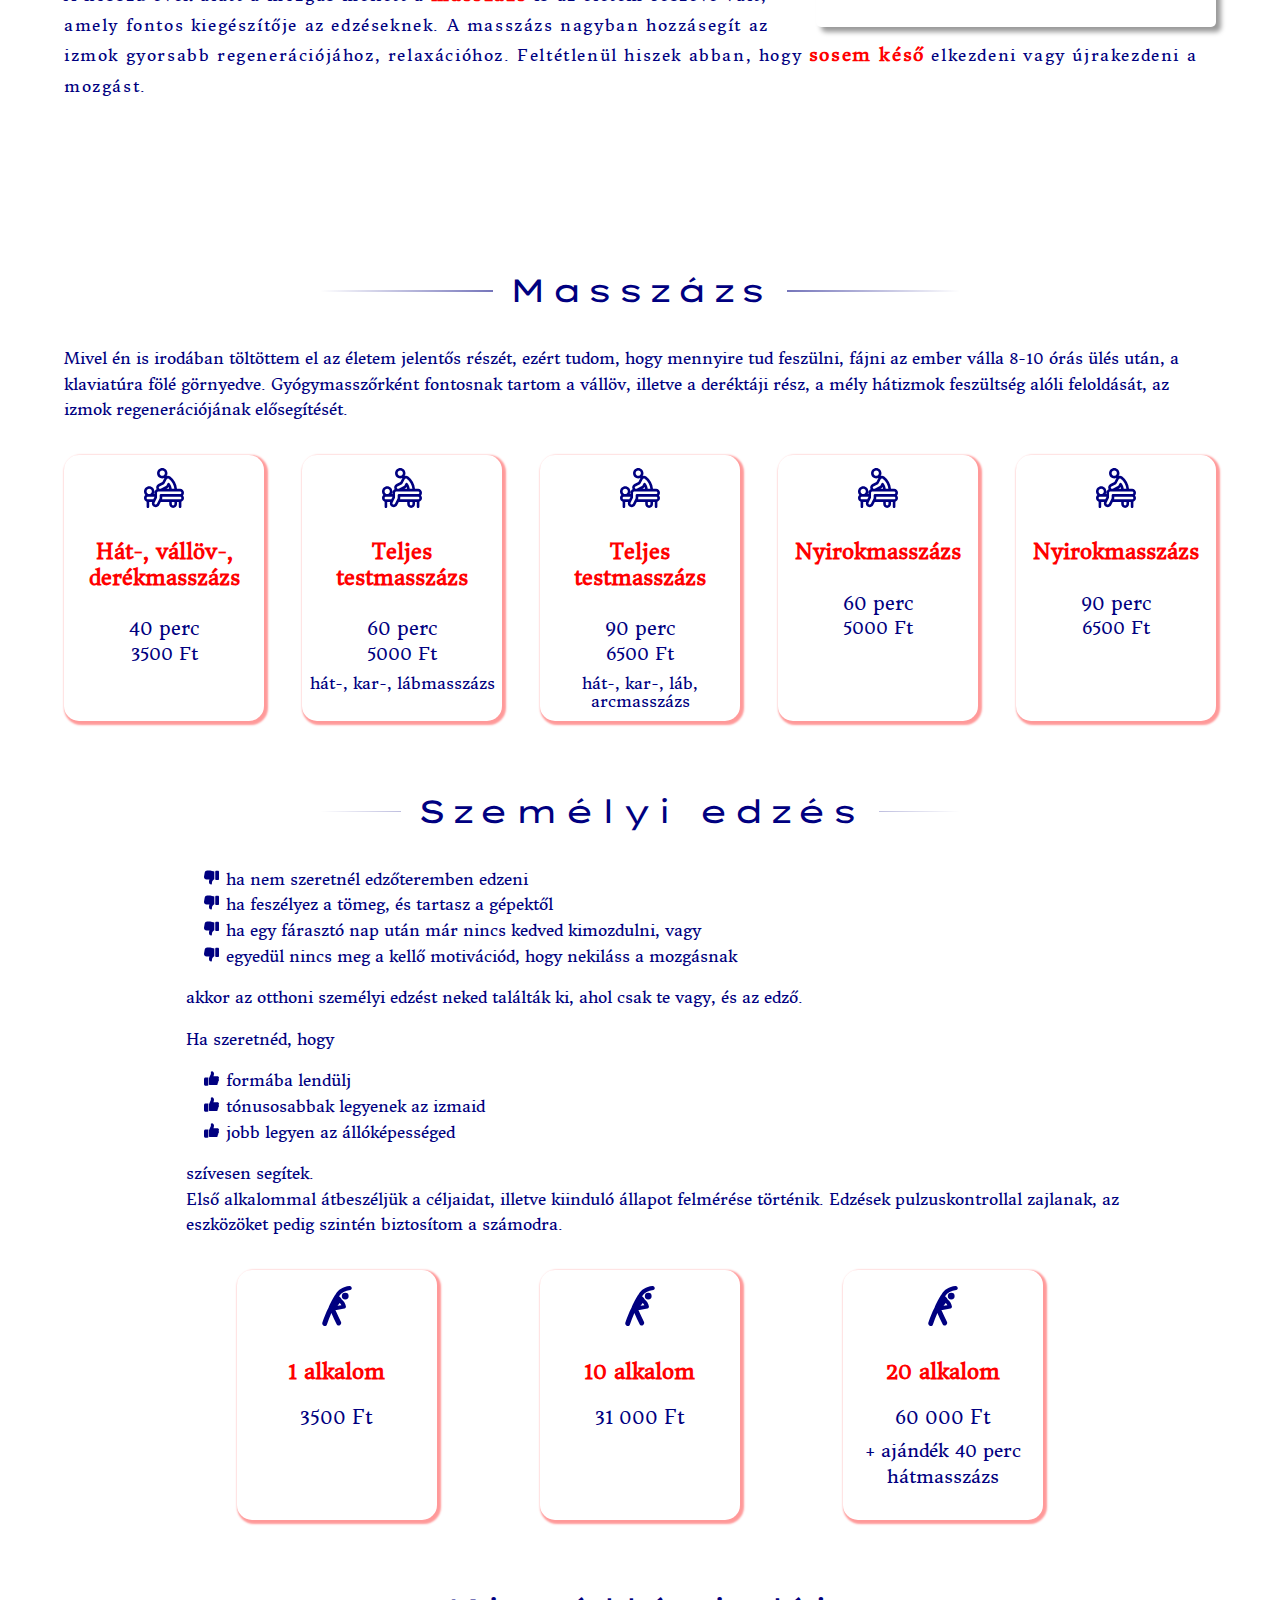
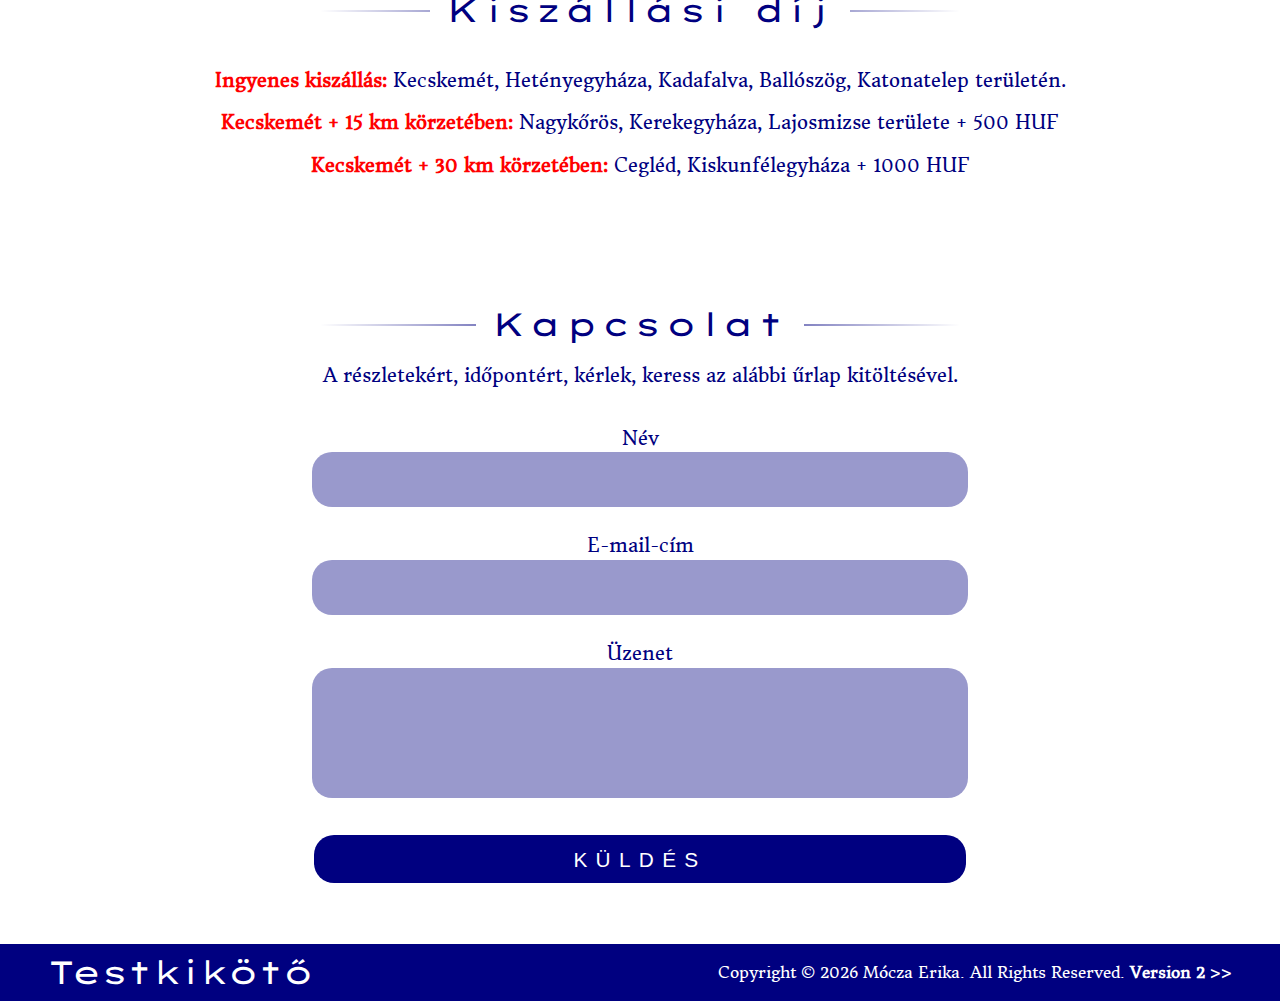
==== commit b7b0fb68: "version 2: subpages, nav, footer" ====
--- a/index.html
+++ b/index.html
@@ -183,7 +183,7 @@
         <p>Copyright &copy;
             <script>
                 document.write(new Date().getFullYear())
-            </script> Mócza Erika. All Rights Reserved.</p>
+            </script> Mócza Erika. All Rights Reserved. <a id="v2" href="index2.html">Version 2 >></a> </p>
     </footer>
 
 </body>
--- a/style.css
+++ b/style.css
@@ -695,6 +695,11 @@
   color: white;
 }
 
+footer #v2 {
+  color: white;
+  font-weight: 600;
+}
+
 /* main {
     padding-left: 1.5em;
 }
